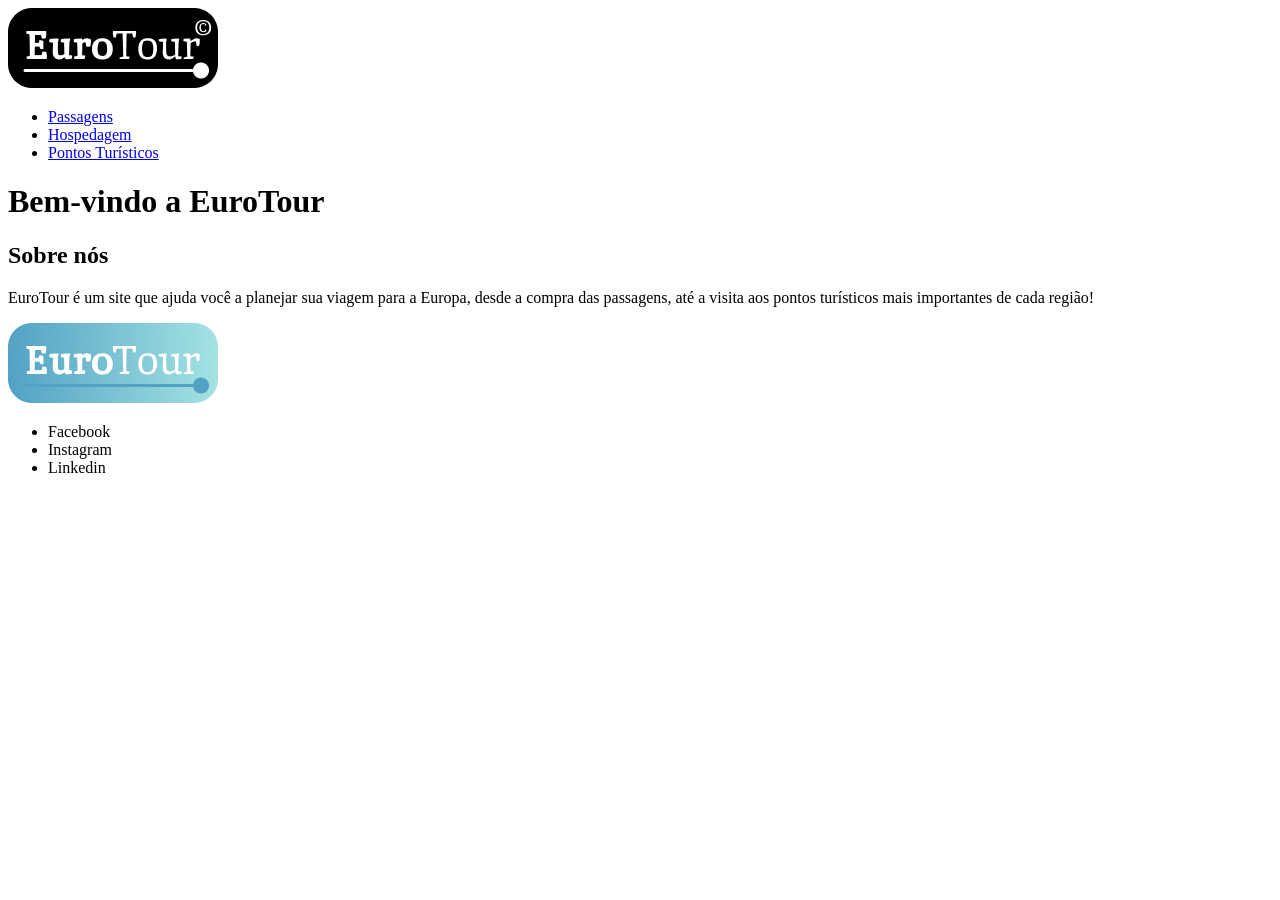
==== index.html @ 85317056 "euro-tour" ====
<!DOCTYPE html>
<html lang="en">
<head>
  <meta charset="UTF-8">
  <meta http-equiv="X-UA-Compatible" content="IE=edge">
  <meta name="viewport" content="width=device-width, initial-scale=1.0">
  <link rel="stylesheet" href="style.css">
  <title>Document</title>
</head>
<body>
  <header>
    <img src="eurotour-logo-pb.png" alt="">
    <!-- <span>EuroTour</span> -->
    <nav>
      <ul>
        <li><a href="passagens.html">Passagens</a></li>
        <li><a href="hospedagem.html">Hospedagem</a></li>
        <li><a href="pontos_turisticos.html">Pontos Turísticos</a></li>
      </ul>
    </nav>
  </header>
  <main>
    <h1>Bem-vindo a EuroTour</h1>
    <section>
      <h2>Sobre nós</h2>
      <p>EuroTour é um site que ajuda você a planejar sua viagem para a Europa, desde a compra das passagens, até a visita aos pontos turísticos mais importantes de cada região!</p>
    </section>
  </main>
  <footer>

    <!--<span>EuroTour(c)</span> -->
    <img src="eurotour-logo-cor.png" alt="">
    <ul>
      <li>Facebook</li>
      <li>Instagram</li>
      <li>Linkedin</li>
    </ul>
  </footer>
</body>
</html>
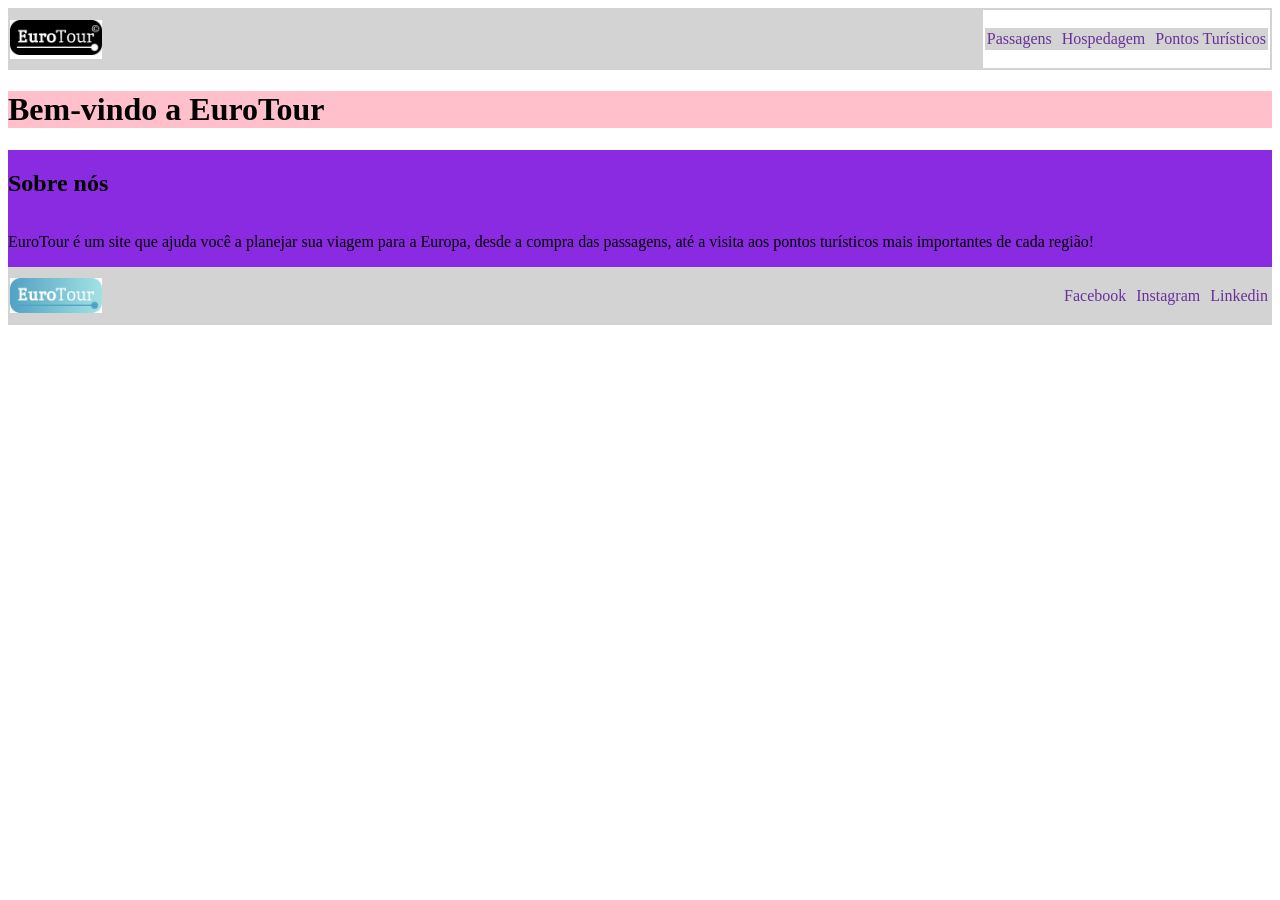
==== commit 9540ba0c: "Style.css criado" ====
--- a/index.html
+++ b/index.html
@@ -9,15 +9,18 @@
 </head>
 <body>
   <header>
-    <img src="eurotour-logo-pb.png" alt="">
-    <!-- <span>EuroTour</span> -->
-    <nav>
-      <ul>
-        <li><a href="passagens.html">Passagens</a></li>
-        <li><a href="hospedagem.html">Hospedagem</a></li>
-        <li><a href="pontos_turisticos.html">Pontos Turísticos</a></li>
-      </ul>
-    </nav>
+    <div>
+      <img src="eurotour-logo-pb.png" alt="">
+    </div>
+    <div>
+      <nav>
+        <ul>
+          <li><a href="passagens.html">Passagens</a></li>
+          <li><a href="hospedagem.html">Hospedagem</a></li>
+          <li><a href="pontos_turisticos.html">Pontos Turísticos</a></li>
+        </ul>
+      </nav>
+    </div>
   </header>
   <main>
     <h1>Bem-vindo a EuroTour</h1>
@@ -31,9 +34,9 @@
     <!--<span>EuroTour(c)</span> -->
     <img src="eurotour-logo-cor.png" alt="">
     <ul>
-      <li>Facebook</li>
-      <li>Instagram</li>
-      <li>Linkedin</li>
+      <li><a href="">Facebook</a></li>
+      <li><a href="">Instagram</a></li>
+      <li><a href="">Linkedin</a></li>
     </ul>
   </footer>
 </body>
--- a/style.css
+++ b/style.css
@@ -0,0 +1,56 @@
+header, footer, ul{
+    display: flex;
+    background-color: rgb(211, 211, 211);
+    align-items: center;
+    justify-content: space-between;
+    padding: 2px;
+}
+footer{
+    align-tracks: flex-end;
+    position: relative;
+}
+
+div{
+    background-color: #fff;
+    align-self: center;
+}
+
+img{
+    height: 35px;
+}
+
+nav{
+    padding: 2px;
+}
+
+ul {
+    justify-content: center;
+    gap: 10px;
+    list-style-type: none;
+}
+a{
+    text-decoration: none;
+    color: rebeccapurple;
+}
+
+main{
+    display: grid;
+    grid-template-areas: 
+    'h1'
+    'section';
+}
+h1{
+    background-color: pink;
+    grid-area: h1;
+    align-content: center;
+    justify-content: center;
+    align-items: center;
+}
+section{
+    grid-area: section;
+    display: grid;
+    grid-template-areas: 
+    'h2'
+    'p';
+    background-color: blueviolet;
+}
